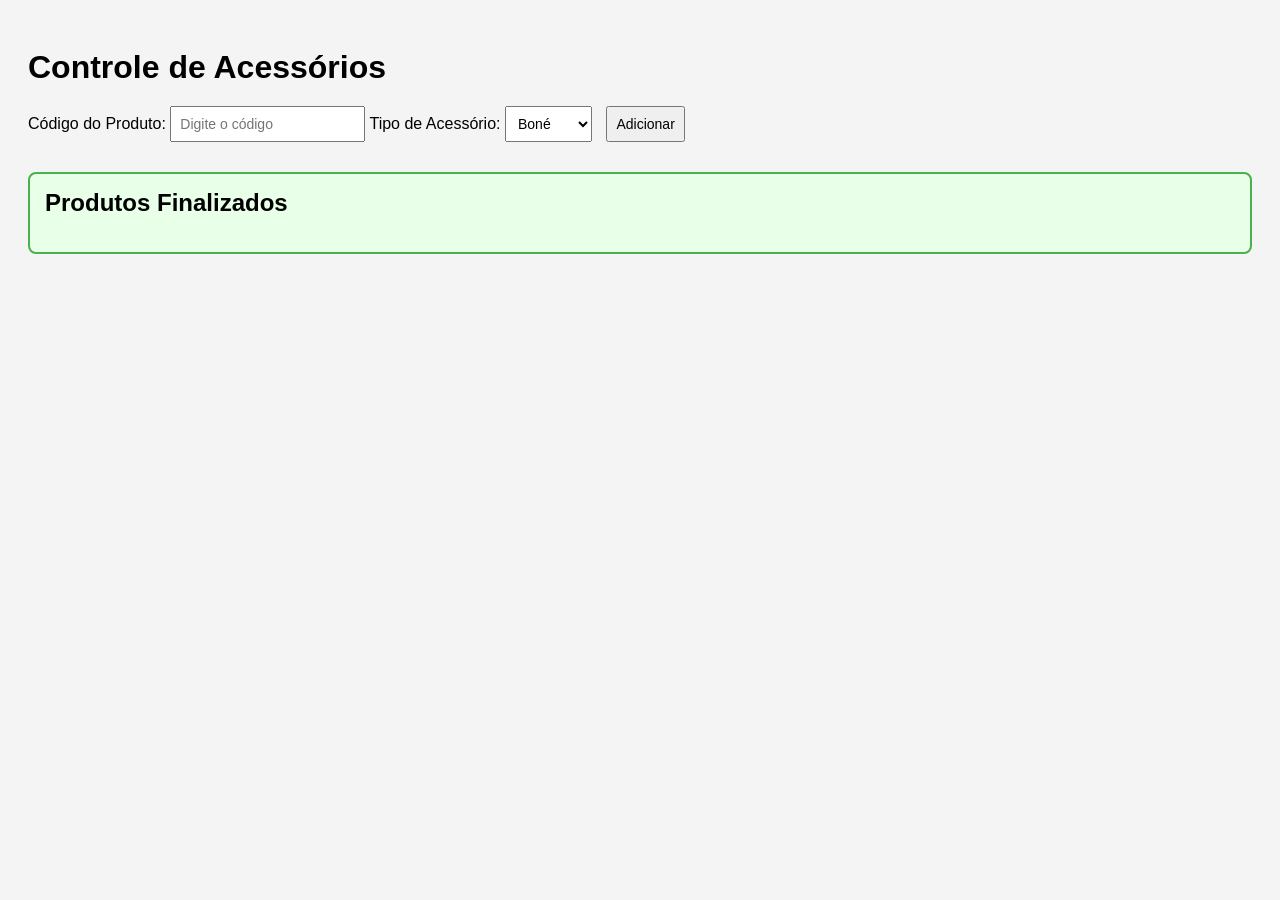
==== acessorios.html @ 9f2d7c99 "atualizando" ====
<!DOCTYPE html>
<html lang="pt-BR">
<head>
  <meta charset="UTF-8">
  <title>Acessórios</title>
  <style>
    body { font-family: Arial, sans-serif; background: #f4f4f4; padding: 20px; }
    h1 { margin-bottom: 20px; }
    .input-area { margin-bottom: 20px; }
    input, button, textarea, select { padding: 8px; font-size: 14px; }
    button { margin-left: 10px; cursor: pointer; }
    .produto { background: #fff; border: 1px solid #ccc; border-radius: 8px; padding: 15px; margin-bottom: 15px; }
    .categorias { display: flex; gap: 15px; flex-wrap: wrap; margin-top: 10px; }
    .categoria { display: flex; flex-direction: column; align-items: center; }
    .categoria input { width: 60px; text-align: center; margin-top: 5px; border: 2px solid #ccc; border-radius: 5px; }
    .categoria input.faltando { border-color: red; background: #ffe5e5; }
    textarea { width: 100%; margin-top: 10px; resize: vertical; }
    #finalizados { margin-top: 30px; padding: 15px; background: #e8ffe8; border: 2px solid #4CAF50; border-radius: 8px; }
    #finalizados h2 { margin-top: 0; }
  </style>
</head>
<body>
  <h1>Controle de Acessórios</h1>
  <div class="input-area">
    <label for="codigo">Código do Produto:</label>
    <input type="text" id="codigo" placeholder="Digite o código">
    
    <label for="tipo">Tipo de Acessório:</label>
    <select id="tipo">
      <option value="Boné">Boné</option>
      <option value="Meia">Meia</option>
      <option value="Bolsa">Bolsa</option>
      <option value="Sunga">Sunga</option>
      <option value="Mochila">Mochila</option>
    </select>

    <button onclick="adicionarProduto()">Adicionar</button>
  </div>

  <div id="listaProdutos"></div>

  <div id="finalizados">
    <h2>Produtos Finalizados</h2>
    <div id="listaFinalizados"></div>
  </div>

  <script>
    function adicionarProduto() {
      const codigo = document.getElementById("codigo").value.trim();
      const tipo = document.getElementById("tipo").value;
      if (codigo === "") return;

      const lista = document.getElementById("listaProdutos");
      const produtoDiv = document.createElement("div");
      produtoDiv.className = "produto";
      produtoDiv.innerHTML = `<h3>Acessório código: ${codigo}</h3><p>Organizando: <strong>${tipo}</strong></p>`;

      const categoriasDiv = document.createElement("div");
      categoriasDiv.className = "categorias";

      const bloco = document.createElement("div");
      bloco.className = "categoria";

      const inputArara = document.createElement("input");
      inputArara.type = "number";
      inputArara.placeholder = "Arara";
      inputArara.addEventListener("input", () => {
        if (inputArara.value === "" || inputArara.value === "0") {
          inputArara.classList.add("faltando");
        } else {
          inputArara.classList.remove("faltando");
        }
      });

      const inputEstoque = document.createElement("input");
      inputEstoque.type = "number";
      inputEstoque.placeholder = "Estoque";

      bloco.innerHTML = `<span>${tipo}</span>`;
      bloco.appendChild(inputArara);
      bloco.appendChild(inputEstoque);
      categoriasDiv.appendChild(bloco);

      produtoDiv.appendChild(categoriasDiv);

      const obs = document.createElement("textarea");
      obs.placeholder = "Observações...";
      produtoDiv.appendChild(obs);

      // Caixinha de confirmação
      const confirmacao = document.createElement("div");
      confirmacao.innerHTML = `<label><input type="checkbox"> Confirmar OK</label>`;
      const checkbox = confirmacao.querySelector("input");
      checkbox.addEventListener("change", () => {
        if (checkbox.checked) {
          moverParaFinalizados(produtoDiv);
        }
      });
      produtoDiv.appendChild(confirmacao);

      lista.appendChild(produtoDiv);
      document.getElementById("codigo").value = "";
    }

    function moverParaFinalizados(produtoDiv) {
      const listaFinalizados = document.getElementById("listaFinalizados");
      listaFinalizados.appendChild(produtoDiv);
    }
  </script>
</body>
</html>
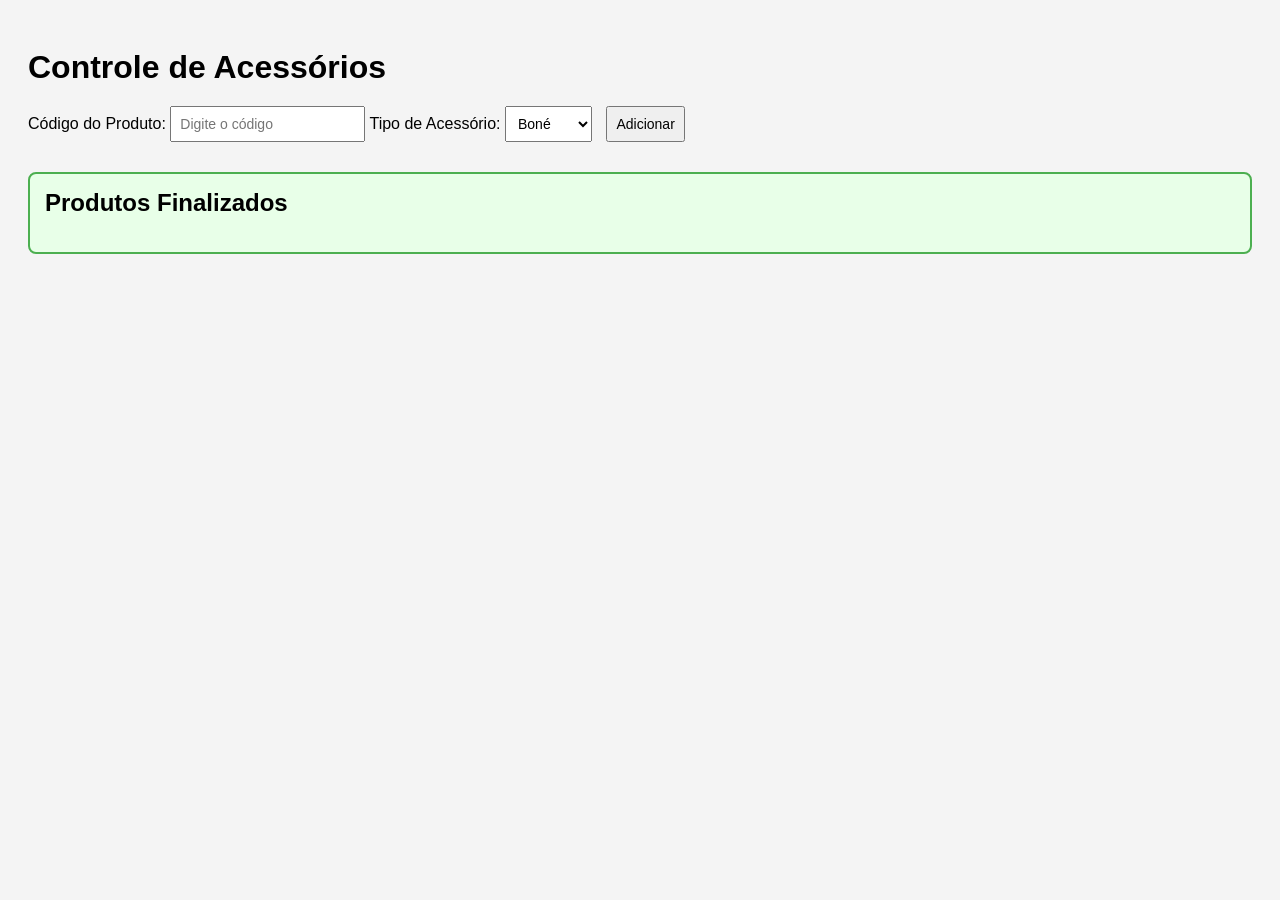
==== commit 9a677248: "atualizzado" ====
--- a/acessorios.html
+++ b/acessorios.html
@@ -2,6 +2,7 @@
 <html lang="pt-BR">
 <head>
   <meta charset="UTF-8">
+  <meta name="viewport" content="width=device-width, initial-scale=1.0">
   <title>Acessórios</title>
   <style>
     body { font-family: Arial, sans-serif; background: #f4f4f4; padding: 20px; }
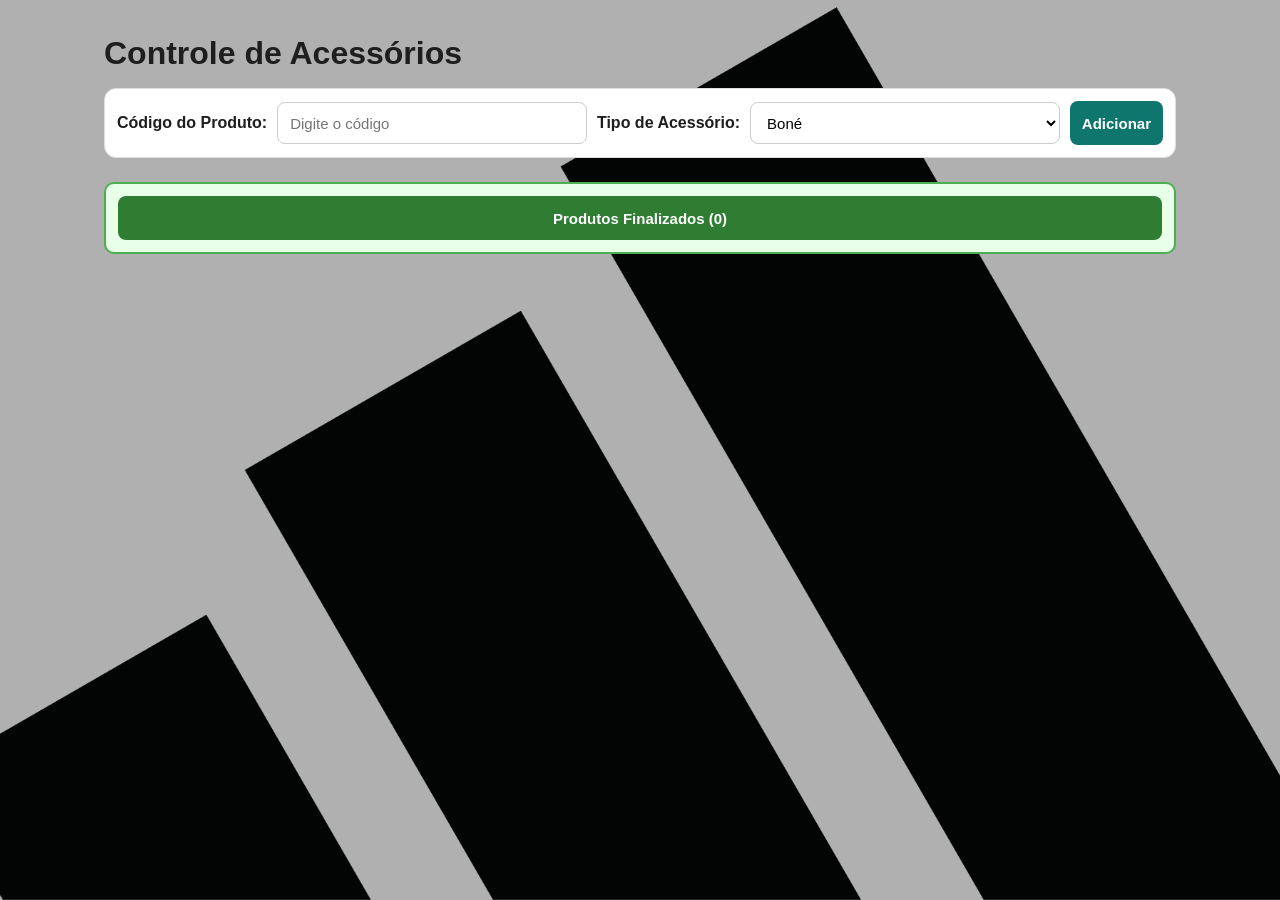
==== commit 9d425237: "atualizado" ====
--- a/acessorios.html
+++ b/acessorios.html
@@ -3,21 +3,43 @@
 <head>
   <meta charset="UTF-8">
   <meta name="viewport" content="width=device-width, initial-scale=1.0">
+
+  
   <title>Acessórios</title>
   <style>
-    body { font-family: Arial, sans-serif; background: #f4f4f4; padding: 20px; }
-    h1 { margin-bottom: 20px; }
-    .input-area { margin-bottom: 20px; }
-    input, button, textarea, select { padding: 8px; font-size: 14px; }
-    button { margin-left: 10px; cursor: pointer; }
-    .produto { background: #fff; border: 1px solid #ccc; border-radius: 8px; padding: 15px; margin-bottom: 15px; }
-    .categorias { display: flex; gap: 15px; flex-wrap: wrap; margin-top: 10px; }
-    .categoria { display: flex; flex-direction: column; align-items: center; }
-    .categoria input { width: 60px; text-align: center; margin-top: 5px; border: 2px solid #ccc; border-radius: 5px; }
-    .categoria input.faltando { border-color: red; background: #ffe5e5; }
-    textarea { width: 100%; margin-top: 10px; resize: vertical; }
-    #finalizados { margin-top: 30px; padding: 15px; background: #e8ffe8; border: 2px solid #4CAF50; border-radius: 8px; }
-    #finalizados h2 { margin-top: 0; }
+    * { box-sizing: border-box; }
+    body { font-family: Arial, sans-serif; background: linear-gradient(rgba(0, 0, 0, 0.28), rgba(0, 0, 0, 0.28)), url("img/logoadidas.png") center / cover fixed no-repeat; background-color: #f4f4f4; color: #1e1e1e; padding: 14px; max-width: 1100px; margin: 0 auto; }
+    h1 { margin-bottom: 16px; font-size: clamp(1.4rem, 5vw, 2rem); }
+    .input-area { margin-bottom: 18px; display: flex; gap: 10px; align-items: center; flex-wrap: wrap; background: #fff; border: 1px solid #ddd; border-radius: 12px; padding: 12px; }
+    .input-area label { font-weight: bold; }
+    input, button, textarea, select { padding: 10px 12px; font-size: 15px; }
+    input[type="text"], select { flex: 1 1 220px; min-height: 42px; border: 1px solid #ccc; border-radius: 8px; background: #fff; }
+    button { margin-left: 0; cursor: pointer; min-height: 44px; border: none; border-radius: 8px; background: #0f766e; color: #fff; font-weight: bold; }
+    .produto { background: #fff; border: 1px solid #d7d7d7; border-radius: 12px; padding: 14px; margin-bottom: 14px; box-shadow: 0 2px 6px rgba(0,0,0,0.06); }
+    .categorias { display: grid; gap: 10px; grid-template-columns: repeat(auto-fit, minmax(180px, 1fr)); margin-top: 10px; }
+    .categoria { display: flex; flex-direction: column; align-items: center; border: 1px solid #ececec; border-radius: 10px; padding: 8px; background: #fafafa; }
+    .campo-quantidade { display: flex; flex-direction: column; align-items: center; }
+    .campo-titulo { font-size: 12px; font-weight: bold; color: #333; margin-top: 6px; }
+    .number-stepper { display: flex; align-items: center; gap: 6px; margin-top: 5px; }
+    .categoria input { width: 62px; height: 36px; text-align: center; border: 2px solid #ccc; border-radius: 6px; }
+    .step-btn { width: 36px; height: 36px; border: 1px solid #aaa; border-radius: 8px; background: #fff; cursor: pointer; margin-left: 0; padding: 0; font-size: 20px; line-height: 1; color: #222; }
+    .categoria input.faltando { border-color: #e11d48; background: #ffe5e5; }
+    textarea { width: 100%; min-height: 90px; margin-top: 10px; resize: vertical; border: 1px solid #ccc; border-radius: 8px; }
+    #finalizados { margin-top: 24px; padding: 12px; background: #e8ffe8; border: 2px solid #4CAF50; border-radius: 10px; }
+    .toggle-finalizados { width: 100%; background: #2e7d32; }
+    #listaFinalizadosWrapper { margin-top: 10px; display: none; }
+    .finalizado-item { background: #fff; border: 1px solid #c6e6c8; border-radius: 8px; margin-bottom: 10px; overflow: hidden; }
+    .finalizado-item summary { padding: 10px 12px; cursor: pointer; font-weight: bold; }
+    .finalizado-item .produto { margin: 0; border: none; border-top: 1px solid #ececec; border-radius: 0; box-shadow: none; }
+
+    @media (max-width: 700px) {
+      body { padding: 10px; }
+      .input-area { flex-direction: column; align-items: stretch; }
+      .input-area button { width: 100%; }
+      .categorias { grid-template-columns: 1fr; }
+      .step-btn { width: 40px; height: 40px; }
+      .categoria input { width: 64px; height: 40px; }
+    }
   </style>
 </head>
 <body>
@@ -41,11 +63,61 @@
   <div id="listaProdutos"></div>
 
   <div id="finalizados">
-    <h2>Produtos Finalizados</h2>
-    <div id="listaFinalizados"></div>
+    <button type="button" id="toggleFinalizados" class="toggle-finalizados" onclick="alternarFinalizados()">Produtos Finalizados (0)</button>
+    <div id="listaFinalizadosWrapper">
+      <div id="listaFinalizados"></div>
+    </div>
   </div>
 
   <script>
+    function criarControleNumero(placeholder) {
+      const container = document.createElement("div");
+      container.className = "campo-quantidade";
+
+      const titulo = document.createElement("span");
+      titulo.className = "campo-titulo";
+      titulo.textContent = placeholder;
+
+      const wrapper = document.createElement("div");
+      wrapper.className = "number-stepper";
+
+      const menos = document.createElement("button");
+      menos.type = "button";
+      menos.className = "step-btn";
+      menos.textContent = "-";
+
+      const input = document.createElement("input");
+      input.type = "number";
+      input.min = "0";
+      input.value = "0";
+      input.placeholder = placeholder;
+
+      const mais = document.createElement("button");
+      mais.type = "button";
+      mais.className = "step-btn";
+      mais.textContent = "+";
+
+      const alterar = (delta) => {
+        const atual = parseInt(input.value, 10);
+        const base = Number.isNaN(atual) ? 0 : atual;
+        const novoValor = Math.max(0, base + delta);
+        input.value = String(novoValor);
+        input.dispatchEvent(new Event("input"));
+      };
+
+      menos.addEventListener("click", () => alterar(-1));
+      mais.addEventListener("click", () => alterar(1));
+
+      wrapper.appendChild(menos);
+      wrapper.appendChild(input);
+      wrapper.appendChild(mais);
+
+      container.appendChild(titulo);
+      container.appendChild(wrapper);
+
+      return { wrapper: container, input };
+    }
+
     function adicionarProduto() {
       const codigo = document.getElementById("codigo").value.trim();
       const tipo = document.getElementById("tipo").value;
@@ -62,24 +134,22 @@
       const bloco = document.createElement("div");
       bloco.className = "categoria";
 
-      const inputArara = document.createElement("input");
-      inputArara.type = "number";
-      inputArara.placeholder = "Arara";
-      inputArara.addEventListener("input", () => {
-        if (inputArara.value === "" || inputArara.value === "0") {
-          inputArara.classList.add("faltando");
+      const controleSecao = criarControleNumero("Seção");
+      const inputSecao = controleSecao.input;
+      inputSecao.classList.add("faltando");
+      inputSecao.addEventListener("input", () => {
+        if (inputSecao.value === "" || inputSecao.value === "0") {
+          inputSecao.classList.add("faltando");
         } else {
-          inputArara.classList.remove("faltando");
+          inputSecao.classList.remove("faltando");
         }
       });
 
-      const inputEstoque = document.createElement("input");
-      inputEstoque.type = "number";
-      inputEstoque.placeholder = "Estoque";
+      const controleEstoque = criarControleNumero("Estoque");
 
       bloco.innerHTML = `<span>${tipo}</span>`;
-      bloco.appendChild(inputArara);
-      bloco.appendChild(inputEstoque);
+      bloco.appendChild(controleSecao.wrapper);
+      bloco.appendChild(controleEstoque.wrapper);
       categoriasDiv.appendChild(bloco);
 
       produtoDiv.appendChild(categoriasDiv);
@@ -99,13 +169,40 @@
       });
       produtoDiv.appendChild(confirmacao);
 
-      lista.appendChild(produtoDiv);
+      lista.prepend(produtoDiv);
       document.getElementById("codigo").value = "";
     }
 
+    function atualizarContadorFinalizados() {
+      const total = document.querySelectorAll("#listaFinalizados .finalizado-item").length;
+      const botao = document.getElementById("toggleFinalizados");
+      botao.textContent = `Produtos Finalizados (${total})`;
+    }
+
+    function alternarFinalizados() {
+      const wrapper = document.getElementById("listaFinalizadosWrapper");
+      wrapper.style.display = wrapper.style.display === "none" ? "block" : "none";
+    }
+
     function moverParaFinalizados(produtoDiv) {
+      const confirmacao = produtoDiv.lastElementChild;
+      if (confirmacao) {
+        confirmacao.remove();
+      }
+
+      const tituloProduto = produtoDiv.querySelector("h3") ? produtoDiv.querySelector("h3").textContent : "Produto finalizado";
+      const itemFinalizado = document.createElement("details");
+      itemFinalizado.className = "finalizado-item";
+
+      const resumo = document.createElement("summary");
+      resumo.textContent = tituloProduto;
+
+      itemFinalizado.appendChild(resumo);
+      itemFinalizado.appendChild(produtoDiv);
+
       const listaFinalizados = document.getElementById("listaFinalizados");
-      listaFinalizados.appendChild(produtoDiv);
+      listaFinalizados.prepend(itemFinalizado);
+      atualizarContadorFinalizados();
     }
   </script>
 </body>
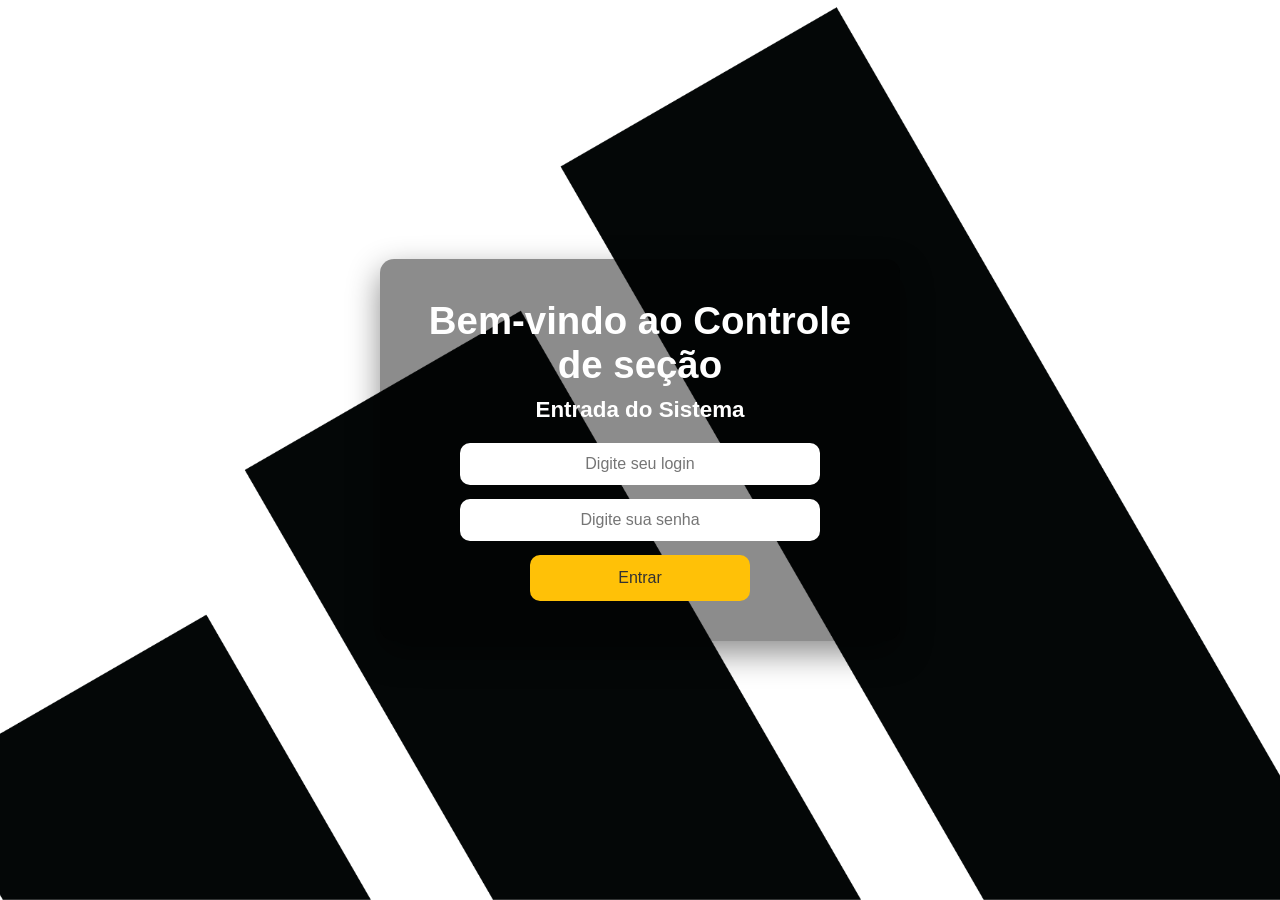
==== commit 64ed339e: "implantacao de loguin" ====
--- a/acessorios.html
+++ b/acessorios.html
@@ -26,6 +26,7 @@
     .categoria input.faltando { border-color: #e11d48; background: #ffe5e5; }
     textarea { width: 100%; min-height: 90px; margin-top: 10px; resize: vertical; border: 1px solid #ccc; border-radius: 8px; }
     #finalizados { margin-top: 24px; padding: 12px; background: #e8ffe8; border: 2px solid #4CAF50; border-radius: 10px; }
+    .back-link { display: inline-flex; min-height: 42px; align-items: center; justify-content: center; padding: 8px 12px; border-radius: 8px; text-decoration: none; background: #1d4ed8; color: #fff; font-weight: bold; margin-bottom: 12px; }
     .toggle-finalizados { width: 100%; background: #2e7d32; }
     #listaFinalizadosWrapper { margin-top: 10px; display: none; }
     .finalizado-item { background: #fff; border: 1px solid #c6e6c8; border-radius: 8px; margin-bottom: 10px; overflow: hidden; }
@@ -43,7 +44,8 @@
   </style>
 </head>
 <body>
-  <h1>Controle de Acessórios</h1>
+  <a class="back-link" href="dashboard.html">&#8592; Voltar ao Dashboard</a>
+  <h1>&#128717; Controle de Acessórios</h1>
   <div class="input-area">
     <label for="codigo">Código do Produto:</label>
     <input type="text" id="codigo" placeholder="Digite o código">
@@ -69,7 +71,10 @@
     </div>
   </div>
 
+  <script src="auth-db.js"></script>
   <script>
+    AuthDB.exigirLogin();
+
     function criarControleNumero(placeholder) {
       const container = document.createElement("div");
       container.className = "campo-quantidade";
